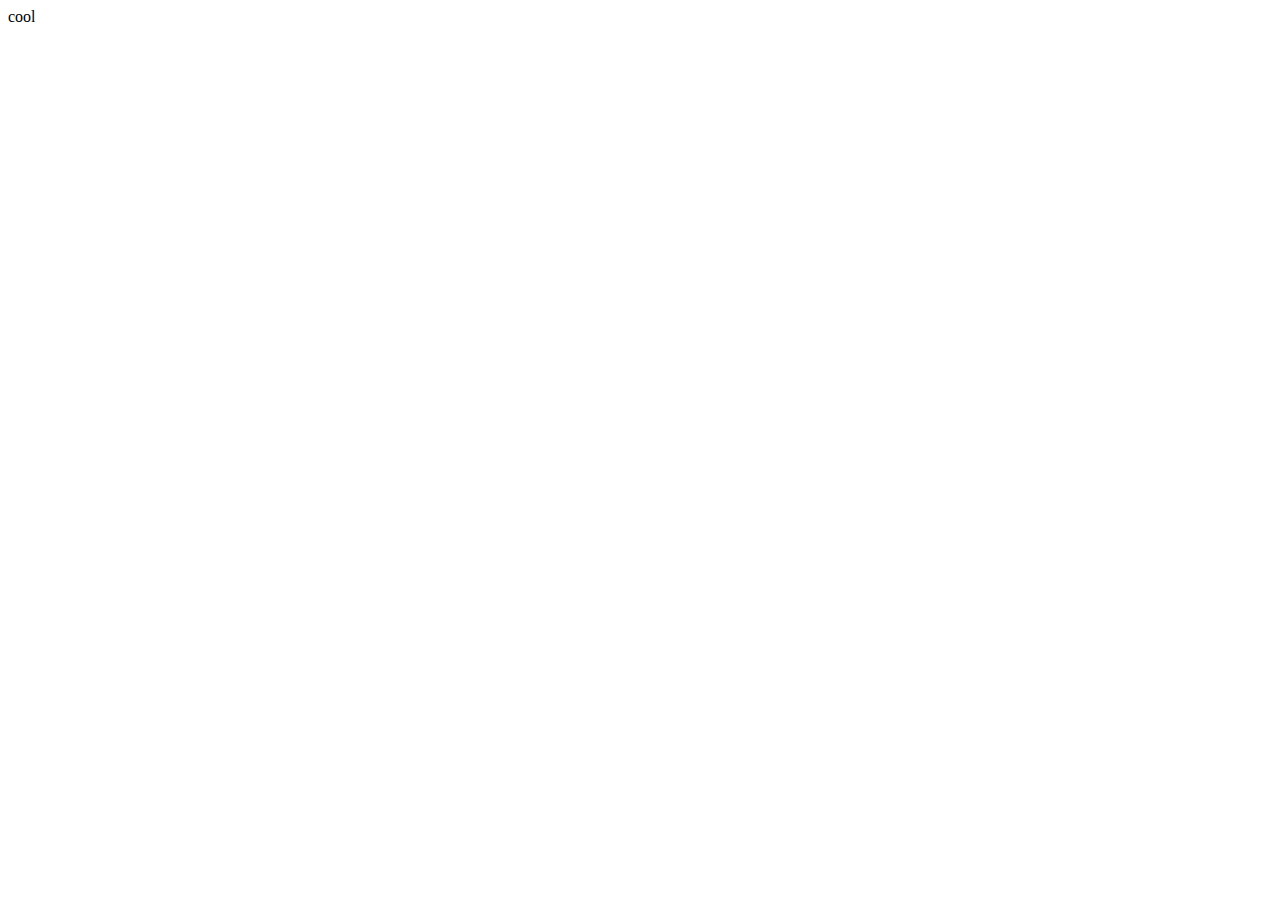
==== index.html @ 96d0d16d "Create index.html" ====
<!DOCTYPE html>
<html lang="en">
<head>
    <meta charset="UTF-8">
    <meta name="viewport" content="width=device-width, initial-scale=1.0">
    <meta http-equiv="X-UA-Compatible" content="ie=edge">
    <title>Document</title>
</head>
<body>
    cool
</body>
</html>
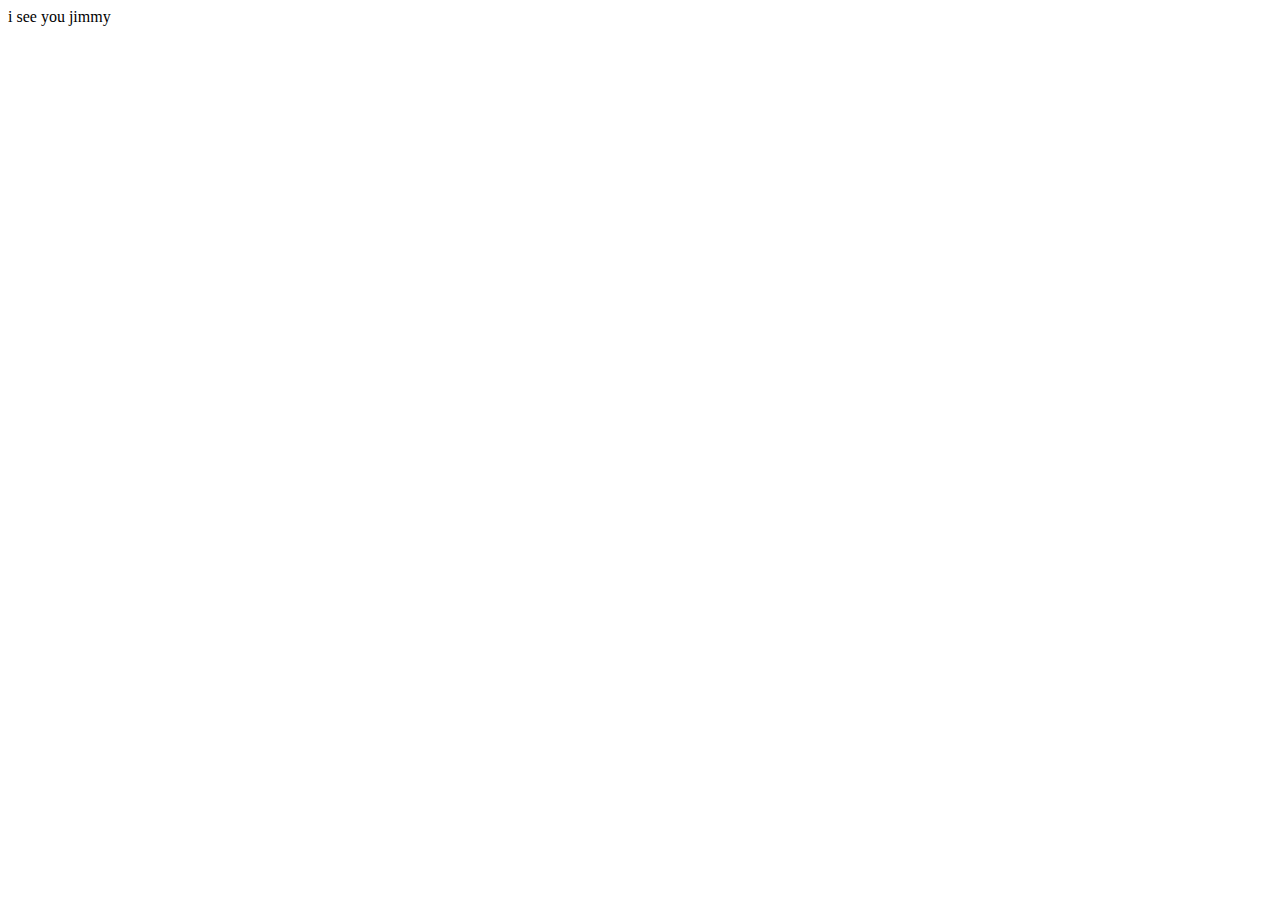
==== commit 4122720a: "Update index.html" ====
--- a/index.html
+++ b/index.html
@@ -7,6 +7,6 @@
     <title>Document</title>
 </head>
 <body>
-    cool
+    i see you jimmy
 </body>
 </html>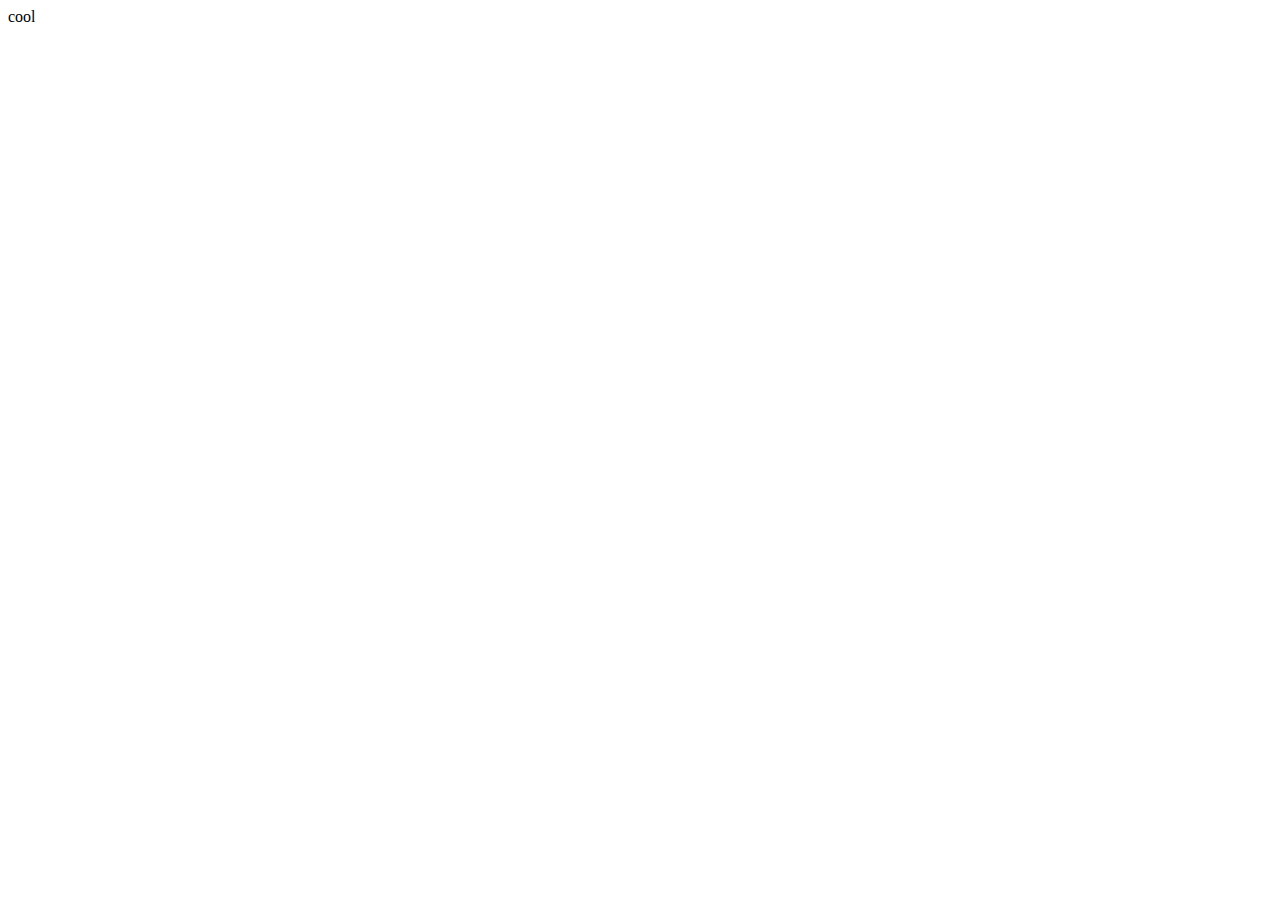
==== commit 961fad6f: "Revert "Update index.html"" ====
--- a/index.html
+++ b/index.html
@@ -7,6 +7,6 @@
     <title>Document</title>
 </head>
 <body>
-    i see you jimmy
+    cool
 </body>
 </html>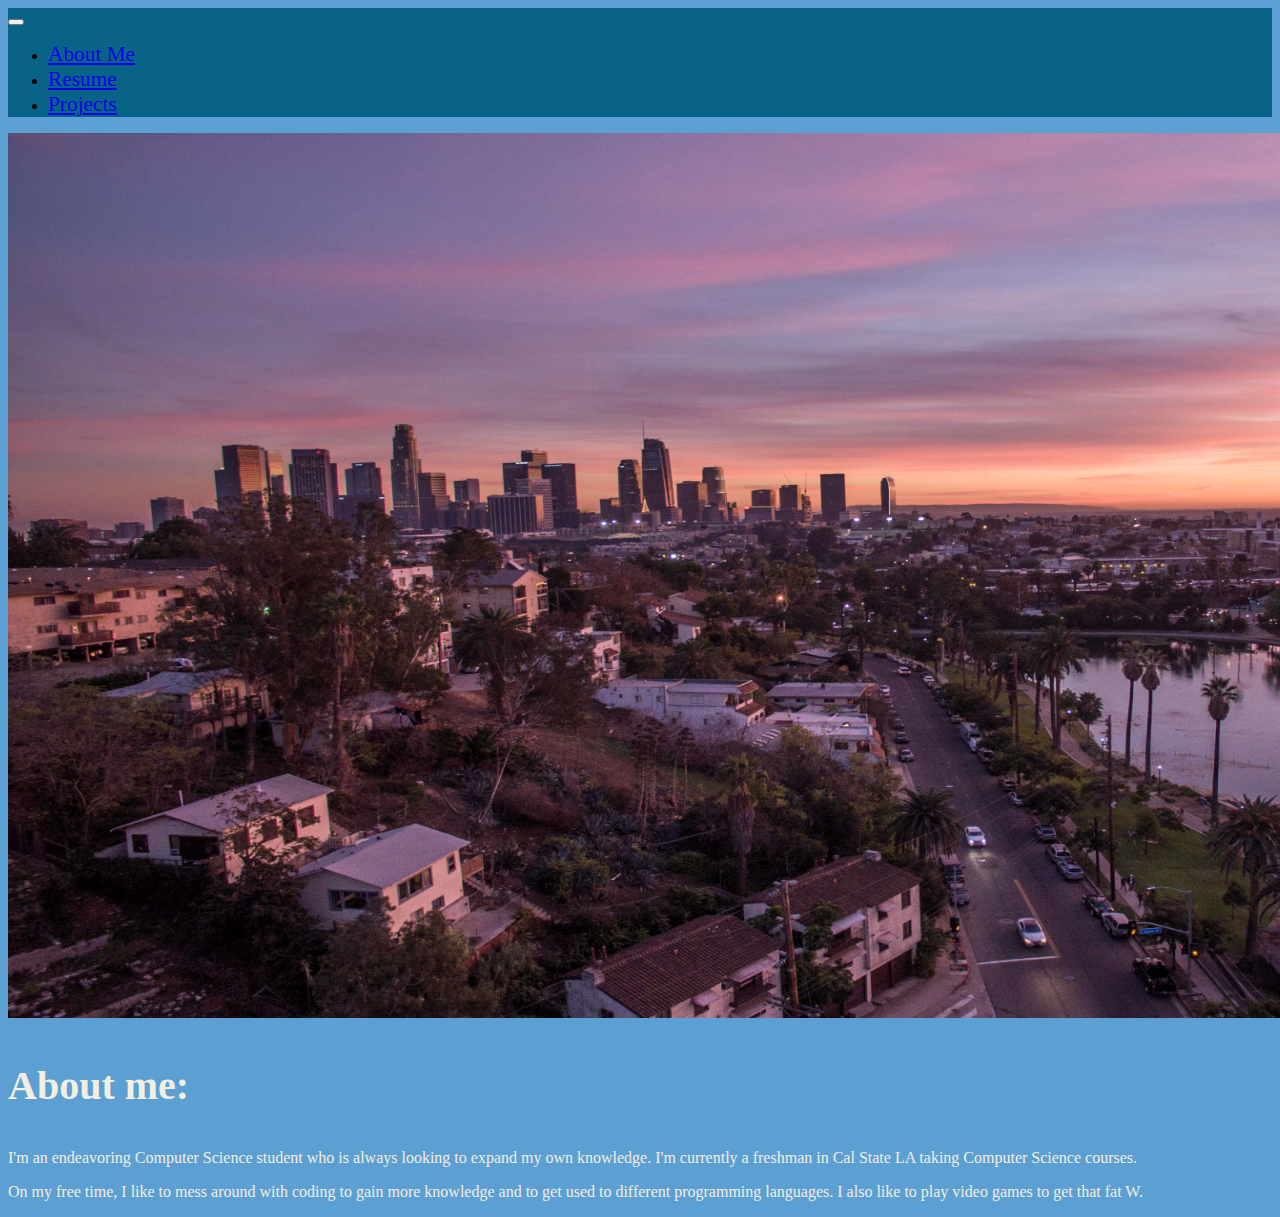
==== commit eb8abb9b: "jimmyhelpedlol" ====
--- a/index.html
+++ b/index.html
@@ -1,12 +1,60 @@
 <!DOCTYPE html>
 <html lang="en">
-<head>
-    <meta charset="UTF-8">
-    <meta name="viewport" content="width=device-width, initial-scale=1.0">
-    <meta http-equiv="X-UA-Compatible" content="ie=edge">
-    <title>Document</title>
-</head>
-<body>
-    cool
-</body>
+	<head>
+		<meta charset="UTF-8">
+        <title>Tommy Ly</title>
+        <link rel="stylesheet" href="https://cdnjs.cloudflare.com/ajax/libs/animate.css/3.7.0/animate.min.css">
+        <link rel="stylesheet" href="https://stackpath.bootstrapcdn.com/bootstrap/4.1.3/css/bootstrap.min.css" integrity="sha384-MCw98/SFnGE8fJT3GXwEOngsV7Zt27NXFoaoApmYm81iuXoPkFOJwJ8ERdknLPMO" crossorigin="anonymous">
+	<head>
+    <body style="background-color: #5ca0d3">
+        <nav class="navbar navbar-expand-lg navbar-light bg-success" style="background-color: #096386">
+            <a class="navbar-brand" href="#"></a>
+            <button class="navbar-toggler" type="button" data-toggle="collapse" data-target="#navbarNav" aria-controls="navbarNav" aria-expanded="false" aria-label="Toggle navigation">
+                <span class="navbar-toggler-icon"></span>
+            </button>
+			<div class="collapse navbar-collapse" id="navbarNav">
+				<ul class="navbar-nav">
+					<li class="nav-item">
+						<a class="nav-link" href="#about_title" style="font-family: Tahoma; font-size:16pt; font-weight: 500">About Me</a>
+					</li>
+					<li class="nav-item">
+						<a class="nav-link" href="#" style="font-family: Tahoma; font-size:16pt; font-weight: 500">Resume</a>
+                    </li>
+                    <li class="nav-item">
+                        <a class="nav-link" href="#" style="font-family: Tahoma; font-size:16pt; font-weight: 500">Projects</a>
+                    </li>
+				</ul>
+			</div>
+        </nav>
+        <div class="main_info">
+            <div class="tile">
+                <img class="test img" src="images/laphoto.jpg" alt="Photo of LA" width="1903" height="885">
+            </div>
+            <div class="about_title">
+                <span id="about_title">
+                <p style="color:#f2eee0; font-size:30pt; font-weight: bold" class="animated bounceInLeft row justify-content-center">
+                    About me:
+                </p>
+                <div class="about_info row justify-content-center">
+                    <p style="color:#f2eee0">
+                        I'm an endeavoring Computer Science student who is always looking to expand my own knowledge.
+                        I'm currently a freshman in Cal State LA taking Computer Science courses.
+                    </p>
+                    <p style="color:#f2eee0">
+                        On my free time, I like to mess around with coding to gain more knowledge and to get used to different programming languages.
+                        I also like to play video games to get that fat W.
+                    </p>
+                </div>
+                </span>
+            </div>
+            <div class="portfolio_title">
+                <p>
+                    
+                </p>
+                <div class="portfoilio_info">
+                    
+                </div>
+            </div>
+        </div>
+	</body>
 </html>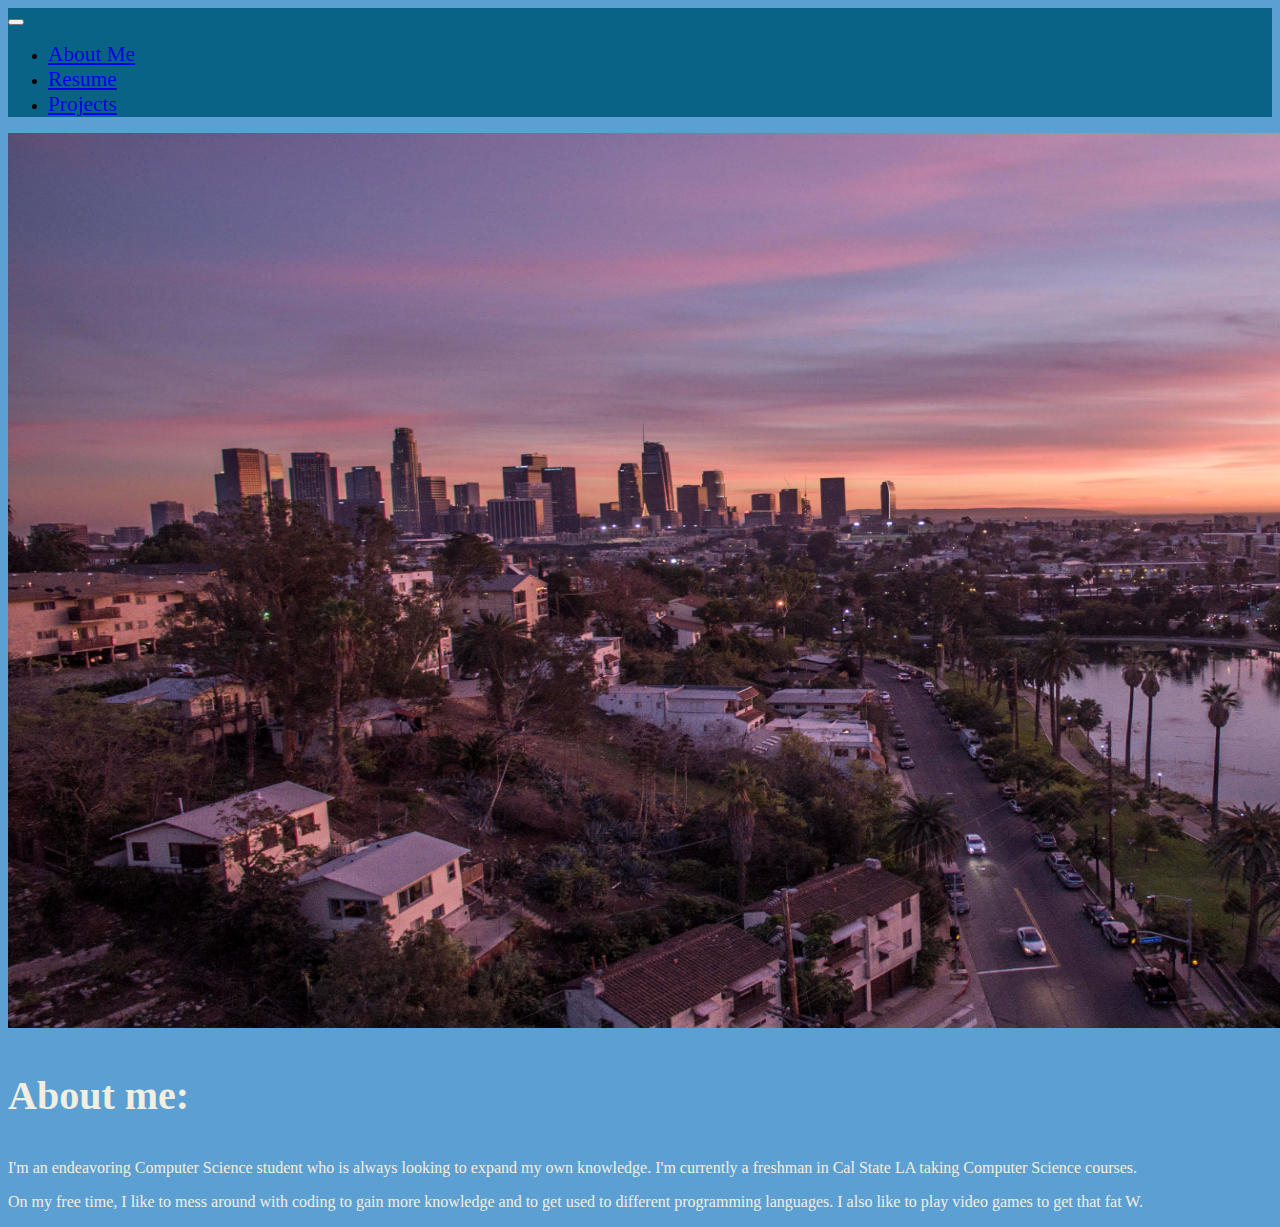
==== commit 96bc8dbd: "Update index.html" ====
--- a/index.html
+++ b/index.html
@@ -28,7 +28,7 @@
         </nav>
         <div class="main_info">
             <div class="tile">
-                <img class="test img" src="images/laphoto.jpg" alt="Photo of LA" width="1903" height="885">
+                <img class="test img" src="images/laphoto.jpg" alt="Photo of LA" width="1903" height="895">
             </div>
             <div class="about_title">
                 <span id="about_title">
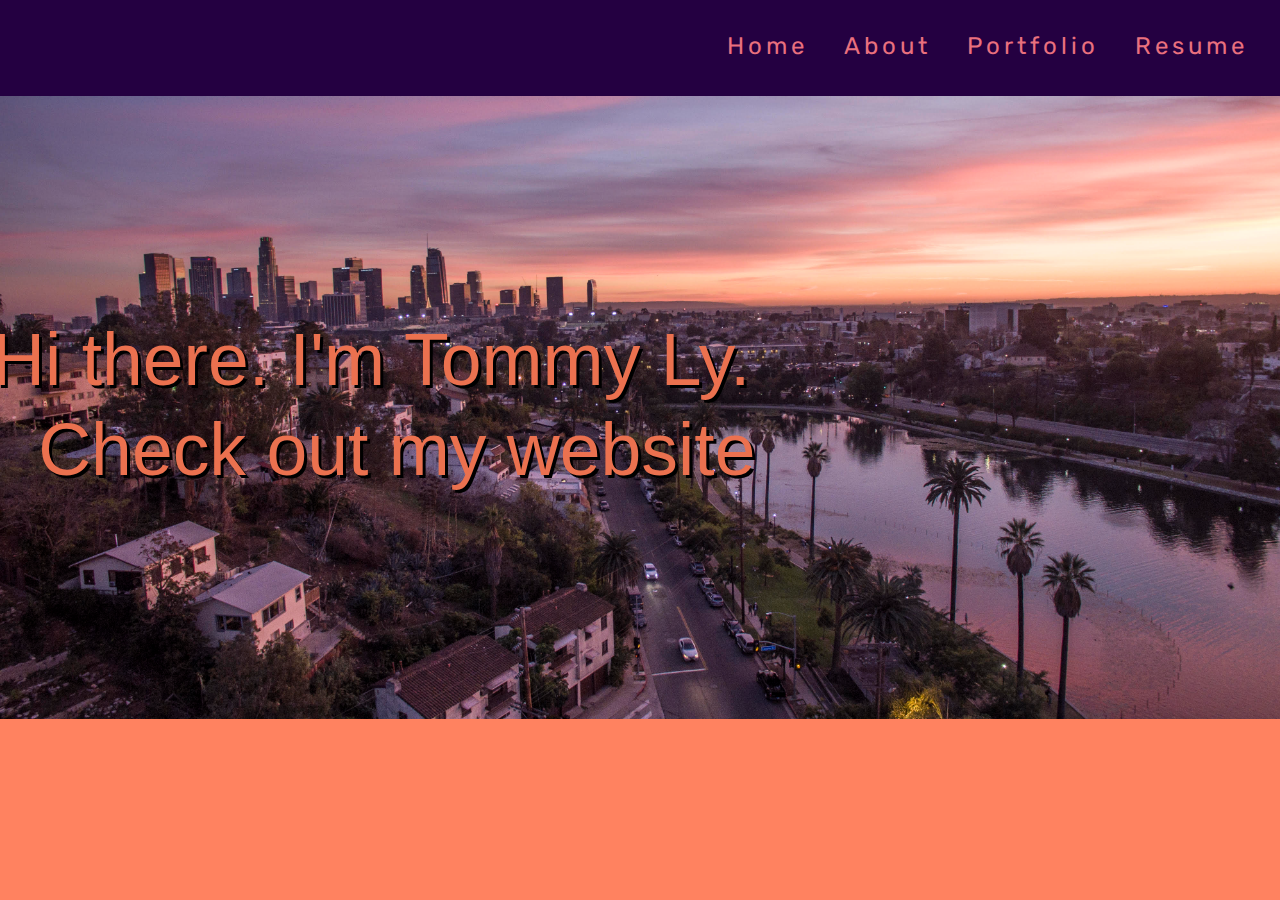
==== commit 97bbcf6b: "finalupdate" ====
--- a/index.html
+++ b/index.html
@@ -1,60 +1,36 @@
 <!DOCTYPE html>
 <html lang="en">
-	<head>
-		<meta charset="UTF-8">
+    <head>
+        <meta charset="UTF-8">
+        <meta name="viewport" content="width=device-width, initial-scale=1.0">
+        <meta http-equiv="X-UA-Compatible" content="ie=edge">
         <title>Tommy Ly</title>
+        <link rel="stylesheet" type="text/css" href="assets/css/css.css">
         <link rel="stylesheet" href="https://cdnjs.cloudflare.com/ajax/libs/animate.css/3.7.0/animate.min.css">
-        <link rel="stylesheet" href="https://stackpath.bootstrapcdn.com/bootstrap/4.1.3/css/bootstrap.min.css" integrity="sha384-MCw98/SFnGE8fJT3GXwEOngsV7Zt27NXFoaoApmYm81iuXoPkFOJwJ8ERdknLPMO" crossorigin="anonymous">
-	<head>
-    <body style="background-color: #5ca0d3">
-        <nav class="navbar navbar-expand-lg navbar-light bg-success" style="background-color: #096386">
-            <a class="navbar-brand" href="#"></a>
-            <button class="navbar-toggler" type="button" data-toggle="collapse" data-target="#navbarNav" aria-controls="navbarNav" aria-expanded="false" aria-label="Toggle navigation">
-                <span class="navbar-toggler-icon"></span>
-            </button>
-			<div class="collapse navbar-collapse" id="navbarNav">
-				<ul class="navbar-nav">
-					<li class="nav-item">
-						<a class="nav-link" href="#about_title" style="font-family: Tahoma; font-size:16pt; font-weight: 500">About Me</a>
-					</li>
-					<li class="nav-item">
-						<a class="nav-link" href="#" style="font-family: Tahoma; font-size:16pt; font-weight: 500">Resume</a>
+    </head>
+    <body>
+        <div class="navbar-container">
+            <div class = "navbar-links">
+                <ul class="links">
+                    <li>
+                        <a href="index.html">Home</a>
                     </li>
-                    <li class="nav-item">
-                        <a class="nav-link" href="#" style="font-family: Tahoma; font-size:16pt; font-weight: 500">Projects</a>
+                    <li>
+                        <a href="pages/about.html">About</a>
                     </li>
-				</ul>
-			</div>
-        </nav>
-        <div class="main_info">
-            <div class="tile">
-                <img class="test img" src="images/laphoto.jpg" alt="Photo of LA" width="1903" height="895">
-            </div>
-            <div class="about_title">
-                <span id="about_title">
-                <p style="color:#f2eee0; font-size:30pt; font-weight: bold" class="animated bounceInLeft row justify-content-center">
-                    About me:
-                </p>
-                <div class="about_info row justify-content-center">
-                    <p style="color:#f2eee0">
-                        I'm an endeavoring Computer Science student who is always looking to expand my own knowledge.
-                        I'm currently a freshman in Cal State LA taking Computer Science courses.
-                    </p>
-                    <p style="color:#f2eee0">
-                        On my free time, I like to mess around with coding to gain more knowledge and to get used to different programming languages.
-                        I also like to play video games to get that fat W.
-                    </p>
-                </div>
-                </span>
-            </div>
-            <div class="portfolio_title">
-                <p>
-                    
-                </p>
-                <div class="portfoilio_info">
-                    
-                </div>
+                    <li>
+                        <a href="pages/portfolio.html">Portfolio</a>
+                    </li>
+                    <li>
+                        <a href="pages/resume.pdf">Resume</a>
+                    </li>
+                </ul>
             </div>
         </div>
-	</body>
+        <div class="title">
+            <img class="title_img" src="images/laphoto.jpg" alt="Photo of LA" width=100% height=100%>
+            <div class="text_1 animated bounceInLeft" style="color: #eb714f; font-size:55pt; font-family: Verdana, Geneva, Tahoma, sans-serif">Hi there. I'm Tommy Ly.</div>
+            <div class="text_2 animated bounceInRight delay-1s" style="color: #eb714f; font-size:55pt; font-family: Verdana, Geneva, Tahoma, sans-serif">Check out my website</div>
+        </div>
+    </body>
 </html>--- a/assets/css/css.css
+++ b/assets/css/css.css
@@ -0,0 +1,52 @@
+@import url('https://fonts.googleapis.com/css?family=Rubik');
+html {
+    overflow-y: hidden;
+}
+body{
+    background-color: #ff8260;
+    margin:0;
+    font-family: 'Rubik', sans-serif;
+}
+.navbar-container{
+    position: absolute;
+    background-color:#240041;
+    top: 0;
+    width:100%;
+    z-index: 998;
+}
+.navbar-container a{
+    text-decoration: none;
+    font-size: 24px;
+    float: left;
+    display: block;
+    color: #e9707e;
+    letter-spacing: 4px;
+    z-index: 998;
+}
+.text_1 {
+    position: absolute;
+    top: 40%;
+    left: 29%;
+    transform: translate(-50%, -50%);
+    text-shadow: 3px 3px #000000;
+}
+.text_2 {
+    position: absolute;
+    top: 50%;
+    left: 31%;
+    transform: translate(-50%, -50%);
+    text-shadow: 3px 3px #000000;
+}
+.links li{
+    list-style-type: none;
+    display:inline-block;
+    margin-top: 1em;
+    margin-right: 2em;
+    margin-bottom: 1em;
+}
+.navbar-links ul{
+    float:right;
+}
+.links a:hover{
+    color: #3700ff;
+}